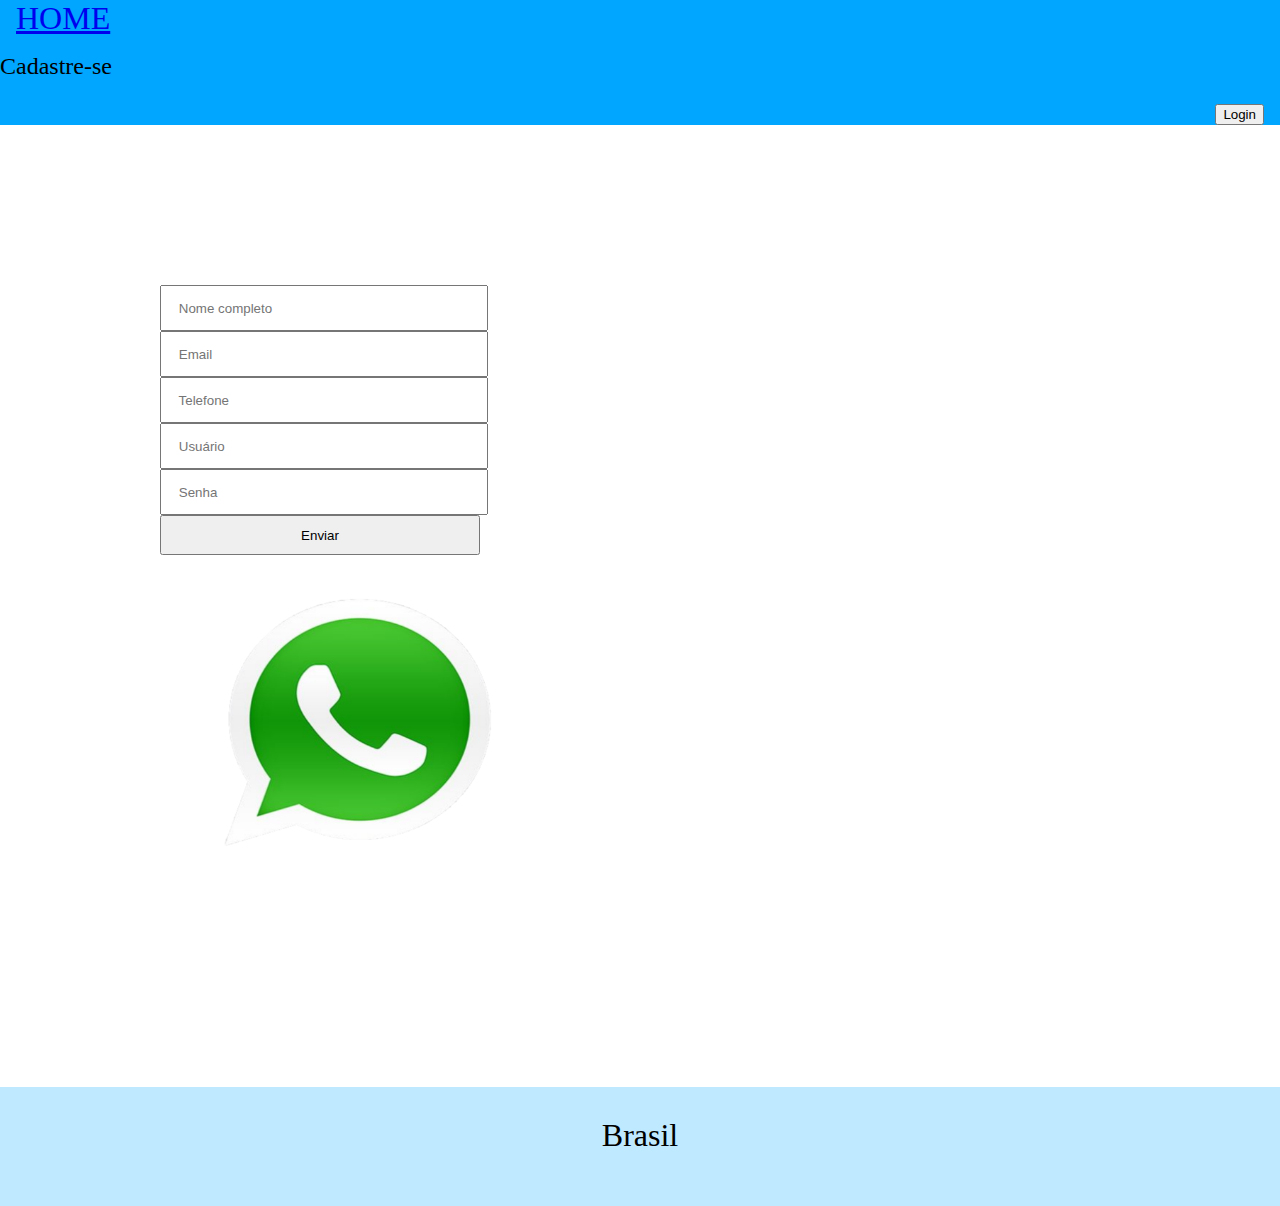
==== cadastro.html @ 86134a53 "adicionando carousel" ====
<!DOCTYPE html>
<html lang="en">
<head>
    <meta charset="UTF-8">
    <meta http-equiv="X-UA-Compatible" content="IE=edge">
    <meta name="viewport" content="width=device-width, initial-scale=1.0 shrink-to-fit=no">

    <link rel="stylesheet" href="https://cdn.jsdelivr.net/npm/bootstrap@4.6.1/dist/css/bootstrap.min.css" integrity="sha384-zCbKRCUGaJDkqS1kPbPd7TveP5iyJE0EjAuZQTgFLD2ylzuqKfdKlfG/eSrtxUkn" crossorigin="anonymous">
    <!-- <link rel="stylesheet" href="index.css"> -->
    <!-- <link rel="stylesheet" href="login.css"> -->
    <link rel="stylesheet" href="cadastro.css">
    <title>Projeto</title>
</head>
<body>
    <div class="container">
        <nav class="navbar navbar-dark ">
           <a class="navbar-brand mb-0 h1" href="index.html">Home</a>
           <p class="texto_log">Cadastre-se</p>
            <form class="form-inline">
              <button class="btn btn-dark " type="button" onclick="abrir_login()">Login</button>
            </form>
          </nav>
       
    <div class="conteudo row">      
        <div class="input_log col-md-6 ">
           <input id="usuario" class="form-control" type="text" placeholder="    Nome completo">
           <input id="usuario" class="form-control" type="text" placeholder="    Email">
           <input id="senha" class="form-control" type="text" placeholder="    Telefone">
           <input id="senha" class="form-control" type="text" placeholder="    Usuário">
           <input id="senha" class="form-control" type="text" placeholder="    Senha">
           <button id="entrar" type="submit" onclick="" class="btn_log1 btn-dark " type="button">Enviar</button>
           
        </div>
        <div class="col-md-6">
           <a>
              <img class="" src="img/whatsapp.png" alt="img_cadeado">
           </a>
        </div>
    </div>
 
    <footer>
    <div class="rodape">
        <p class="rodape_text">Brasil</p>
    </div>
    </footer>
    </div> 








    <script src="main.js"></script>

    <script src="https://cdn.jsdelivr.net/npm/jquery@3.5.1/dist/jquery.slim.min.js" integrity="sha384-DfXdz2htPH0lsSSs5nCTpuj/zy4C+OGpamoFVy38MVBnE+IbbVYUew+OrCXaRkfj" crossorigin="anonymous"></script> 
    <script src="https://cdn.jsdelivr.net/npm/bootstrap@4.6.1/dist/js/bootstrap.bundle.min.js" integrity="sha384-fQybjgWLrvvRgtW6bFlB7jaZrFsaBXjsOMm/tB9LTS58ONXgqbR9W8oWht/amnpF" crossorigin="anonymous"></script>
</body>
</html>
---- index.css ----
body{
    margin: 0;
    padding: 0;
    width: 100%;
}

.login_btn{
    margin-left: 2rem;
}
.navbar-brand{
    font-size: xx-large;
}
.navbar{
    background-color: #00a6ff;
}
.navbar form{
    display: flex;
    justify-content:end ;
}

.navbar a{
    margin-left: 1rem;
    text-transform: uppercase;
}

.conteudo{
    margin: 8rem;
    
}

img{
    width: 25rem;
    height: 25rem;
    clip-path: circle(50% at 50% 50%);
}

.conteudo p{  
    margin-top: 5rem;
    font-size: xx-large;
    font-family: Arial, Helvetica, sans-serif;
    font-weight: 700;
    color: #47525e; 
}

.rodape_text{
font-size: xx-large;
display: flex;
justify-content: center;
margin-top: 10px;
}

footer{
    display: flex;
    flex-direction: column;
    text-align: center; 
    padding: 20px 0px 20px 0px;
    background-color: #bfe9ff;
}

button{
    margin-right: 1rem;
}
---- login.css ----
/* LOGIN.HTML */

.texto_log{
    display: flex;
    flex-direction: column;
    margin-top: 1rem;
    font-weight: 500;
    font-size: x-large;
}
.input_log{
    display: flex;
    flex-direction: column;
    justify-content: space-between;
    
}
.input_log> input{
    height: 2.5rem;
    width: 20rem;
}

.input_log> button{
    height: 2.5rem;
    width: 20rem;
}

/* INDEX.HTML */

body{
    margin: 0;
    padding: 0;
    width: 100%;
}

.login_btn{
    margin-left: 2rem;
}
.navbar-brand{
    font-size: xx-large;
}
.navbar{
    background-color: #00a6ff;
}
.navbar form{
    display: flex;
    justify-content:end ;
}

.navbar a{
    margin-left: 1rem;
    text-transform: uppercase;
}

.conteudo{
    margin: 10rem;
    
    
}

img{
    width: 30rem;
    height: 18rem;
    
}

.conteudo p{  
    margin-top: 5rem;
    font-size: large;
    font-family: Arial, Helvetica, sans-serif;
    font-weight: 500;
    color: #47525e; 
}

.rodape_text{
font-size: xx-large;
display: flex;
justify-content: center;
margin-top: 10px;
}

footer{
    display: flex;
    flex-direction: column;
    text-align: center; 
    padding: 20px 0px 20px 0px;
    background-color: #bfe9ff;
}

button{
    margin-right: 1rem;
}
---- cadastro.css ----
/* LOGIN.HTML */

body{
    width: 100%;
    margin: 0;
    padding: 0;
}

.texto_log{
    display: flex;
    flex-direction: column;
    margin-top: 1rem;
    font-weight: 500;
    font-size: x-large;
}

.input_log{
    display: flex;
    flex-direction: column;
    justify-content: space-between;
}


.input_log> input{
    height: 2.5rem;
    width: 20rem;
}

.input_log> button{
    height: 2.5rem;
    width: 20rem;
}


/* INDEX.HTML */

body{
    margin: 0;
    padding: 0;
    width: 100%;
}

.login_btn{
    margin-left: 2rem;
}
.navbar-brand{
    font-size: xx-large;
}
.navbar{
    background-color: #00a6ff;
}
.navbar form{
    display: flex;
    justify-content:end ;
}

.navbar a{
    margin-left: 1rem;
    text-transform: uppercase;
}

.conteudo{
    margin: 10rem;
}

img{
    width: 25rem;
    height: 23rem;  
}

.conteudo p{  
    margin-top: 5rem;
    font-size: large;
    font-family: Arial, Helvetica, sans-serif;
    font-weight: 500;
    color: #47525e; 
}

.rodape_text{
font-size: xx-large;
display: flex;
justify-content: center;
margin-top: 10px;
}

footer{
    display: flex;
    flex-direction: column;
    text-align: center; 
    padding: 20px 0px 20px 0px;
    background-color: #bfe9ff;
}

button{
    margin-right: 1rem;
}
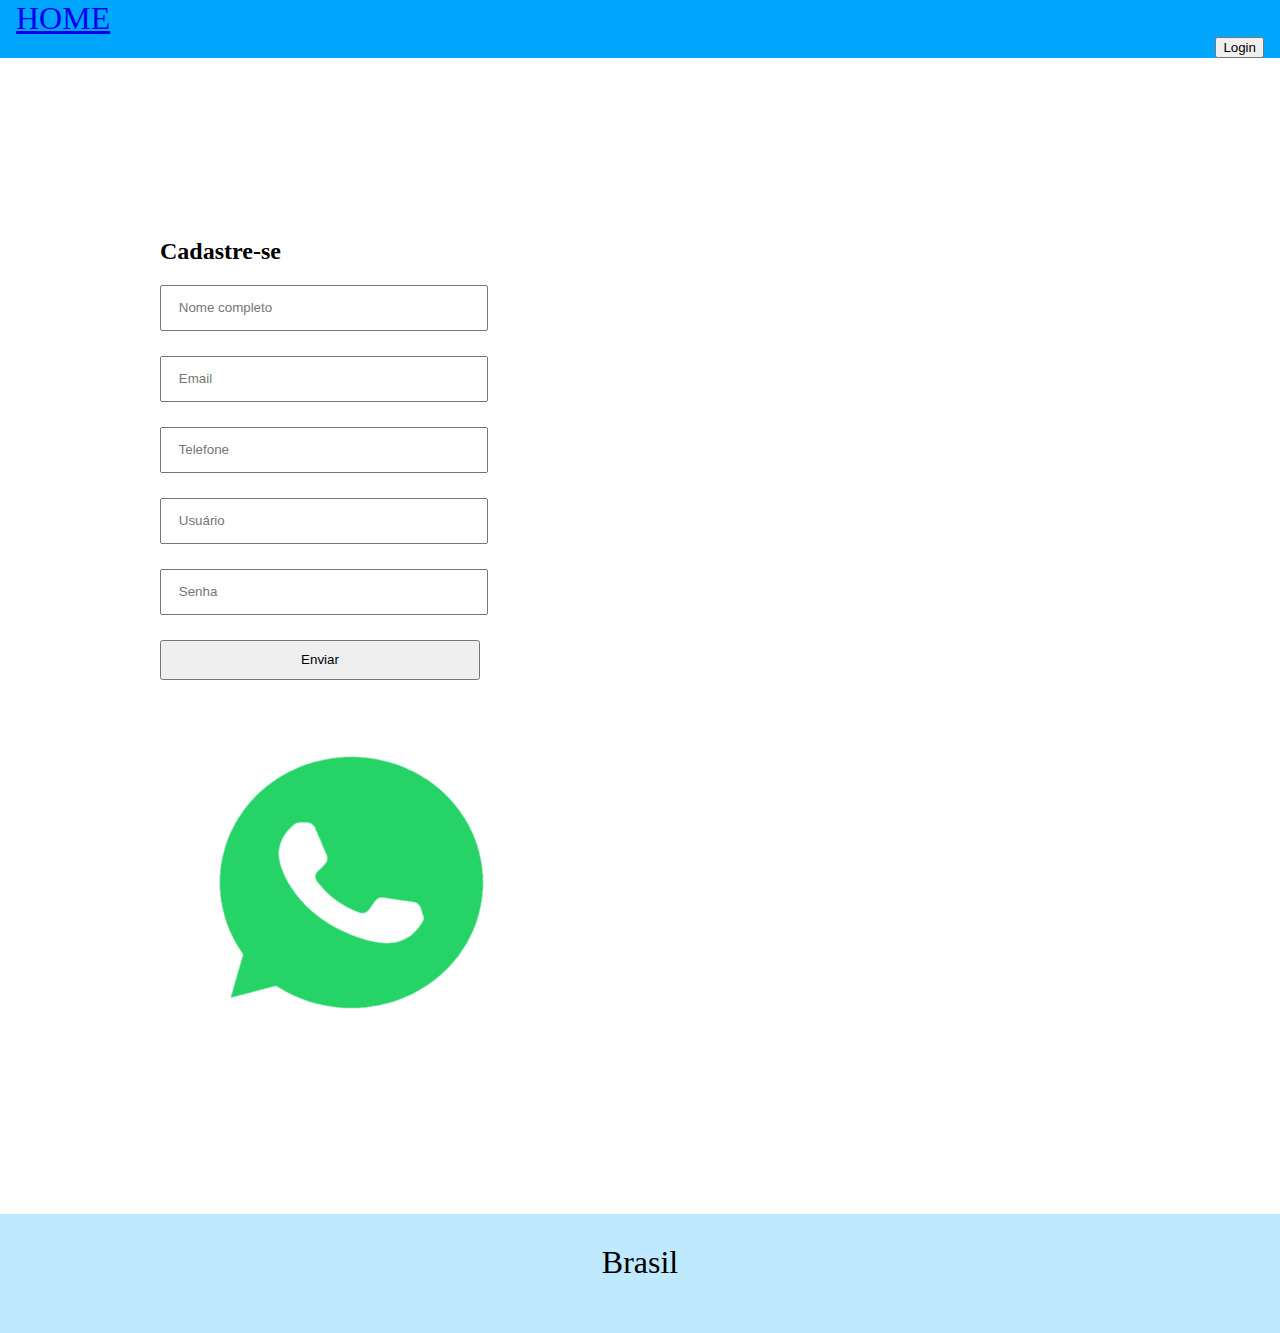
==== commit 1dae8430: "main" ====
--- a/cadastro.html
+++ b/cadastro.html
@@ -1,28 +1,27 @@
 <!DOCTYPE html>
-<html lang="en">
+<html lang="pt-br">
 <head>
     <meta charset="UTF-8">
     <meta http-equiv="X-UA-Compatible" content="IE=edge">
     <meta name="viewport" content="width=device-width, initial-scale=1.0 shrink-to-fit=no">
 
     <link rel="stylesheet" href="https://cdn.jsdelivr.net/npm/bootstrap@4.6.1/dist/css/bootstrap.min.css" integrity="sha384-zCbKRCUGaJDkqS1kPbPd7TveP5iyJE0EjAuZQTgFLD2ylzuqKfdKlfG/eSrtxUkn" crossorigin="anonymous">
-    <!-- <link rel="stylesheet" href="index.css"> -->
-    <!-- <link rel="stylesheet" href="login.css"> -->
-    <link rel="stylesheet" href="cadastro.css">
+    <link rel="stylesheet" type="text/css" href="cadastro.css">
     <title>Projeto</title>
 </head>
 <body>
     <div class="container">
         <nav class="navbar navbar-dark ">
            <a class="navbar-brand mb-0 h1" href="index.html">Home</a>
-           <p class="texto_log">Cadastre-se</p>
+           <!-- <p class="texto_log">Cadastre-se</p> -->
             <form class="form-inline">
-              <button class="btn btn-dark " type="button" onclick="abrir_login()">Login</button>
+              <button class="btn btn-dark " type="button" onclick="abrirLogin()">Login</button>
             </form>
           </nav>
        
     <div class="conteudo row">      
         <div class="input_log col-md-6 ">
+           <label><h2>Cadastre-se</h2></label>
            <input id="usuario" class="form-control" type="text" placeholder="    Nome completo">
            <input id="usuario" class="form-control" type="text" placeholder="    Email">
            <input id="senha" class="form-control" type="text" placeholder="    Telefone">
@@ -33,7 +32,7 @@
         </div>
         <div class="col-md-6">
            <a>
-              <img class="" src="img/whatsapp.png" alt="img_cadeado">
+              <img class="imagem-cad" src="img/whatsapp1.png" alt="img_cadeado">
            </a>
         </div>
     </div>
--- a/cadastro.css
+++ b/cadastro.css
@@ -22,6 +22,7 @@
 
 
 .input_log> input{
+    margin-bottom: 25px;
     height: 2.5rem;
     width: 20rem;
 }
@@ -29,6 +30,16 @@
 .input_log> button{
     height: 2.5rem;
     width: 20rem;
+}
+
+/* .input_log> label{
+    margin-bottom: 30px;
+    margin-right: 50px;
+    display: flex;
+    justify-content: center;
+} */
+.imagem-cad{
+    margin-top: 50px;
 }
 
 
@@ -64,8 +75,9 @@
 }
 
 img{
-    width: 25rem;
-    height: 23rem;  
+    margin-left: 20px;
+    width: 21rem;
+    height: 20rem;  
 }
 
 .conteudo p{  
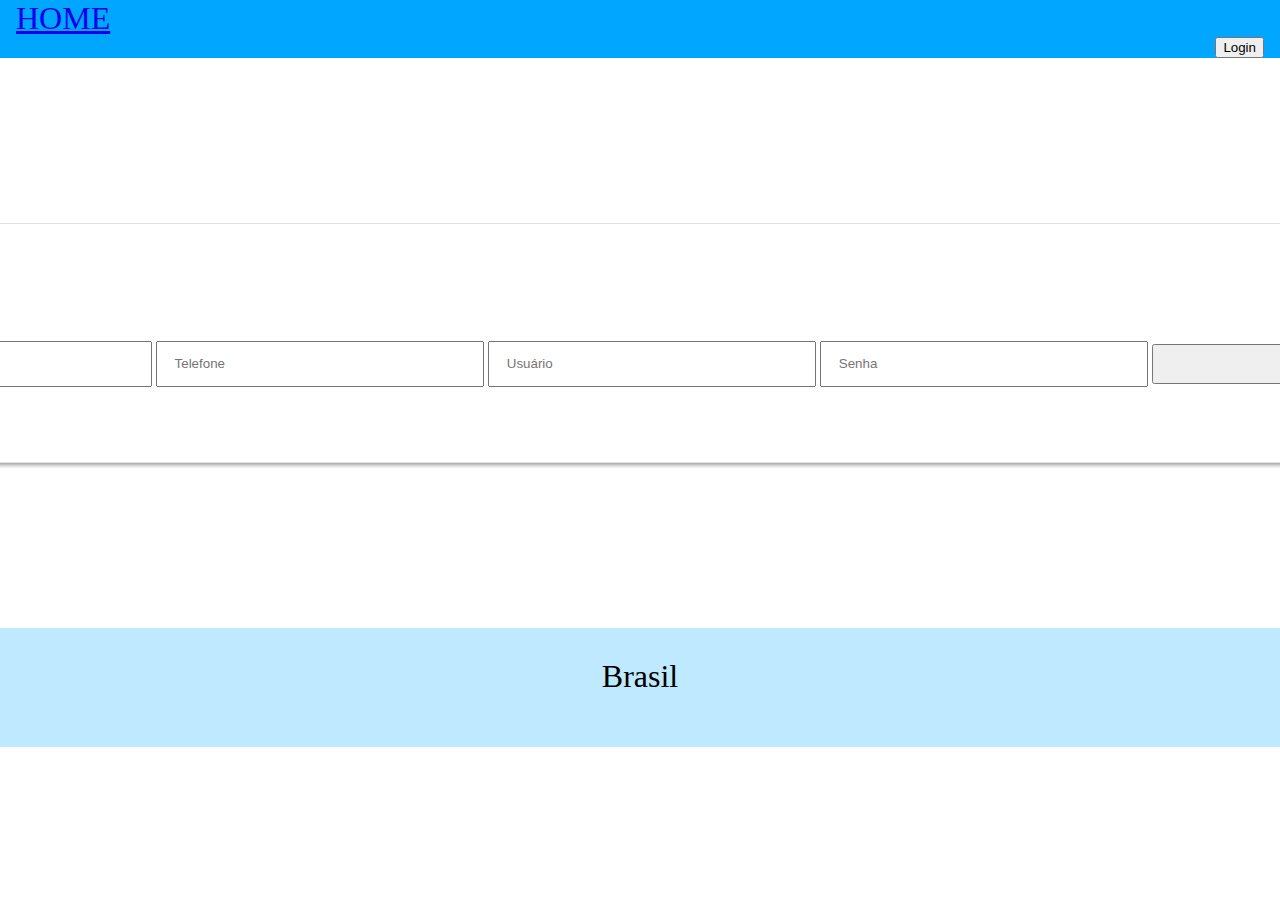
==== commit 99c13a3d: "main" ====
--- a/cadastro.html
+++ b/cadastro.html
@@ -10,17 +10,16 @@
     <title>Projeto</title>
 </head>
 <body>
-    <div class="container">
+    <div class="cont">
         <nav class="navbar navbar-dark ">
            <a class="navbar-brand mb-0 h1" href="index.html">Home</a>
-           <!-- <p class="texto_log">Cadastre-se</p> -->
             <form class="form-inline">
               <button class="btn btn-dark " type="button" onclick="abrirLogin()">Login</button>
             </form>
           </nav>
        
     <div class="conteudo row">      
-        <div class="input_log col-md-6 ">
+        <div class="input_log col-md-2 ">
            <label><h2>Cadastre-se</h2></label>
            <input id="usuario" class="form-control" type="text" placeholder="    Nome completo">
            <input id="usuario" class="form-control" type="text" placeholder="    Email">
@@ -28,12 +27,7 @@
            <input id="senha" class="form-control" type="text" placeholder="    Usuário">
            <input id="senha" class="form-control" type="text" placeholder="    Senha">
            <button id="entrar" type="submit" onclick="" class="btn_log1 btn-dark " type="button">Enviar</button>
-           
-        </div>
-        <div class="col-md-6">
-           <a>
-              <img class="imagem-cad" src="img/whatsapp1.png" alt="img_cadeado">
-           </a>
+
         </div>
     </div>
  
--- a/cadastro.css
+++ b/cadastro.css
@@ -1,4 +1,4 @@
-/* LOGIN.HTML */
+
 
 body{
     width: 100%;
@@ -15,9 +15,16 @@
 }
 
 .input_log{
-    display: flex;
-    flex-direction: column;
-    justify-content: space-between;
+    background: #FFFFFF;
+    border: 1px solid #e0e0e0;
+    box-shadow: 0 4px 4px -2px #989898;
+    -moz-box-shadow: 0 4px 4px -2px #989898;
+    -webkit-box-shadow: 0 4px 4px -2px #989898;
+    margin-left: auto;
+    margin-right: auto;
+    border-radius: 1.25rem;
+    padding: 50px 350px 50px 50px;
+    
 }
 
 
@@ -32,15 +39,7 @@
     width: 20rem;
 }
 
-/* .input_log> label{
-    margin-bottom: 30px;
-    margin-right: 50px;
-    display: flex;
-    justify-content: center;
-} */
-.imagem-cad{
-    margin-top: 50px;
-}
+
 
 
 /* INDEX.HTML */
@@ -71,21 +70,18 @@
 }
 
 .conteudo{
-    margin: 10rem;
+    white-space: nowrap;
+    background-image: url("");
+    display: flex;
+    justify-content: center;
+    margin: 165px 0px 165px 0px;
 }
 
 img{
-    margin-left: 20px;
+    padding: 0;
+    margin-left: 10px;
     width: 21rem;
     height: 20rem;  
-}
-
-.conteudo p{  
-    margin-top: 5rem;
-    font-size: large;
-    font-family: Arial, Helvetica, sans-serif;
-    font-weight: 500;
-    color: #47525e; 
 }
 
 .rodape_text{
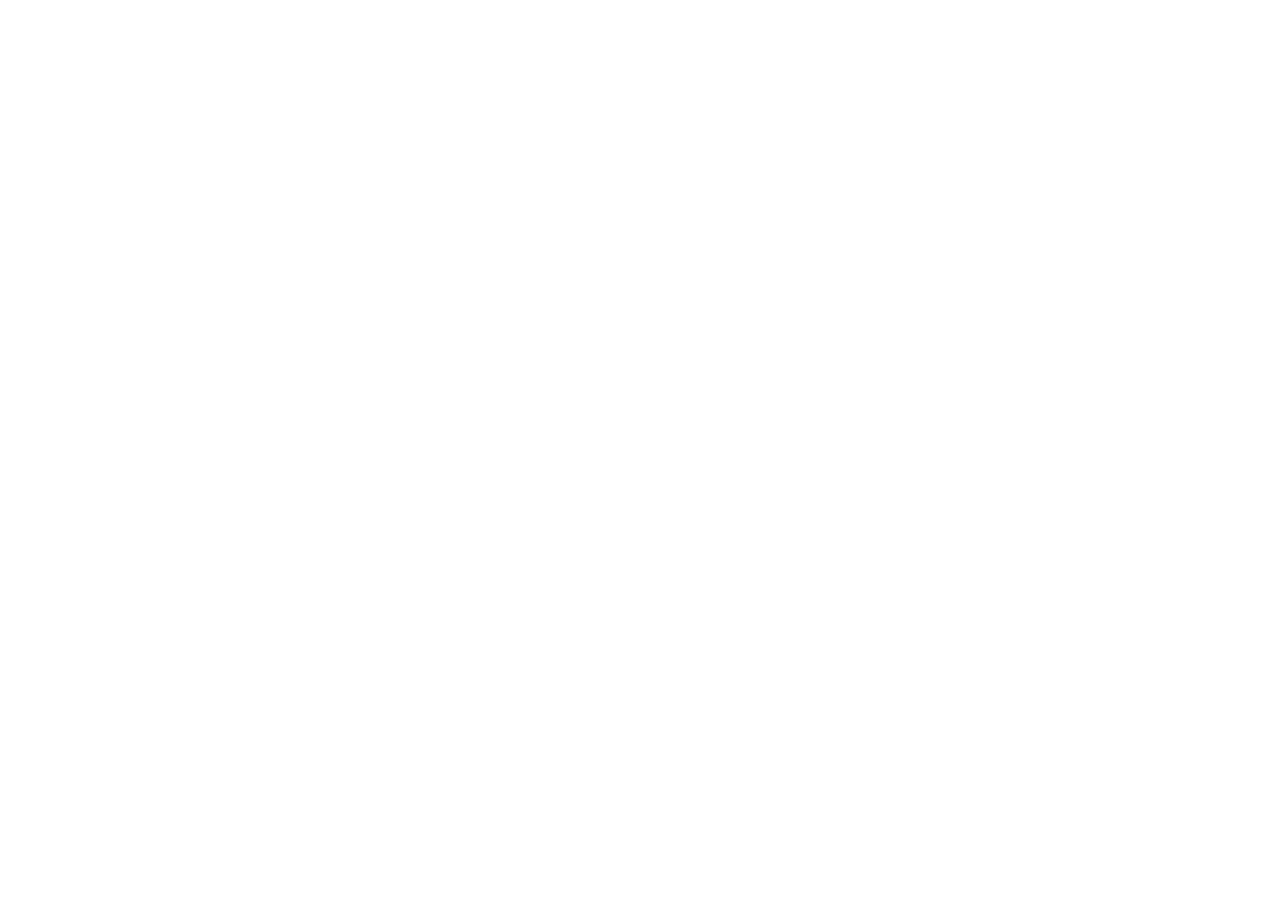
==== commit db092fcf: "retirar cadastro e responsividade index" ====
--- a/cadastro.html
+++ b/cadastro.html
@@ -1,4 +1,4 @@
-<!DOCTYPE html>
+<!-- <!DOCTYPE html>
 <html lang="pt-br">
 <head>
     <meta charset="UTF-8">
@@ -12,7 +12,7 @@
 <body>
     <div class="cont">
         <nav class="navbar navbar-dark ">
-           <a class="navbar-brand mb-0 h1" href="index.html">Home</a>
+           <a class="navbar-brand mb-0 h1" href="index.html">Inicio</a>
             <form class="form-inline">
               <button class="btn btn-dark " type="button" onclick="abrirLogin()">Login</button>
             </form>
@@ -33,7 +33,13 @@
  
     <footer>
     <div class="rodape">
-        <p class="rodape_text">Brasil</p>
+        <div class="rodape-links">
+            <a href="#" target="_blank">Informações </a>-
+            <a href="mailto:gugaalves92@hotmail.com" target="_blank">Suporte </a>-
+            <a href="#" target="_blank">Markerting</a>
+          </div>
+          <p class="mt-2">Termos de Uso - Politica de Privacidade</p>
+          <p class="text-muted">@ 2022 Clarity Money</p>
     </div>
     </footer>
     </div> 
@@ -50,4 +56,4 @@
     <script src="https://cdn.jsdelivr.net/npm/jquery@3.5.1/dist/jquery.slim.min.js" integrity="sha384-DfXdz2htPH0lsSSs5nCTpuj/zy4C+OGpamoFVy38MVBnE+IbbVYUew+OrCXaRkfj" crossorigin="anonymous"></script> 
     <script src="https://cdn.jsdelivr.net/npm/bootstrap@4.6.1/dist/js/bootstrap.bundle.min.js" integrity="sha384-fQybjgWLrvvRgtW6bFlB7jaZrFsaBXjsOMm/tB9LTS58ONXgqbR9W8oWht/amnpF" crossorigin="anonymous"></script>
 </body>
-</html>+</html> -->